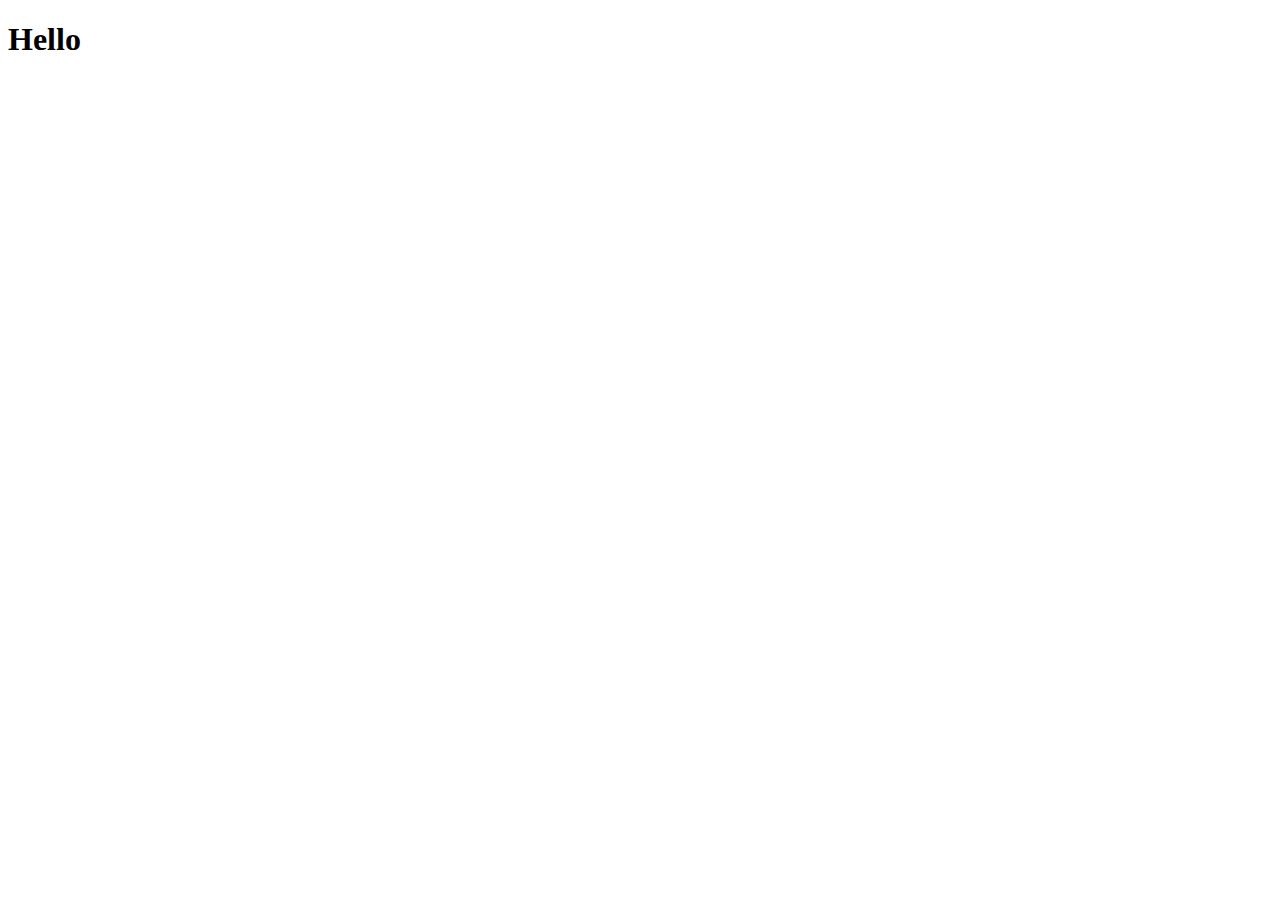
==== rest-operator/index.html @ 7f5f9498 "rest-operator folder created" ====
<!DOCTYPE html>
<html lang="en">
<head>
    <meta charset="UTF-8">
    <meta http-equiv="X-UA-Compatible" content="IE=edge">
    <meta name="viewport" content="width=device-width, initial-scale=1.0">
    <title>Rest Operator</title>
    <script src="app.js" defer></script>
</head>
<body>
    <h1>Hello</h1>
</body>
</html>
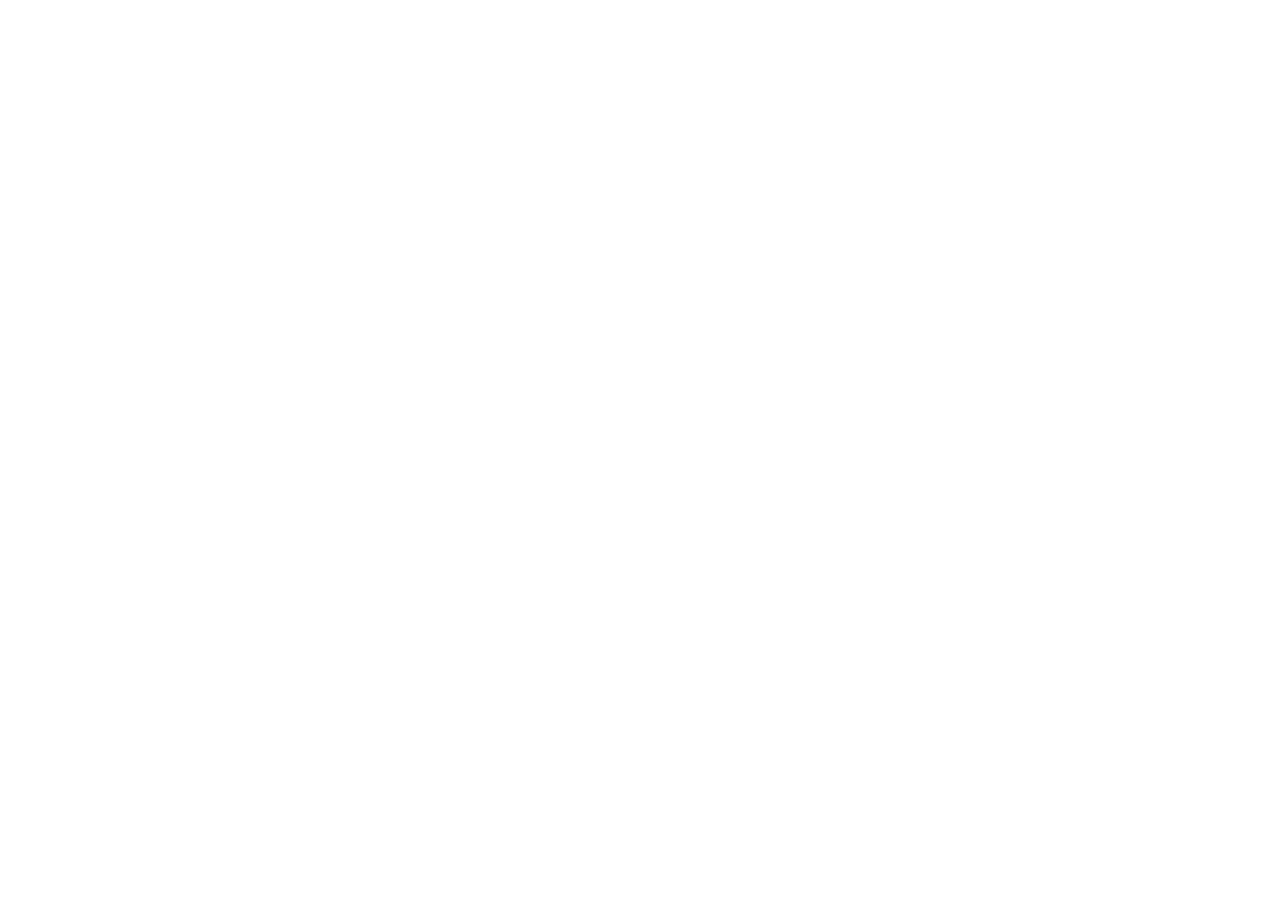
==== commit 89363298: "reduce-objectExample folder created" ====
--- a/rest-operator/index.html
+++ b/rest-operator/index.html
@@ -1,5 +1,6 @@
 <!DOCTYPE html>
 <html lang="en">
+
 <head>
     <meta charset="UTF-8">
     <meta http-equiv="X-UA-Compatible" content="IE=edge">
@@ -7,7 +8,9 @@
     <title>Rest Operator</title>
     <script src="app.js" defer></script>
 </head>
+
 <body>
-    <h1>Hello</h1>
+
 </body>
+
 </html>